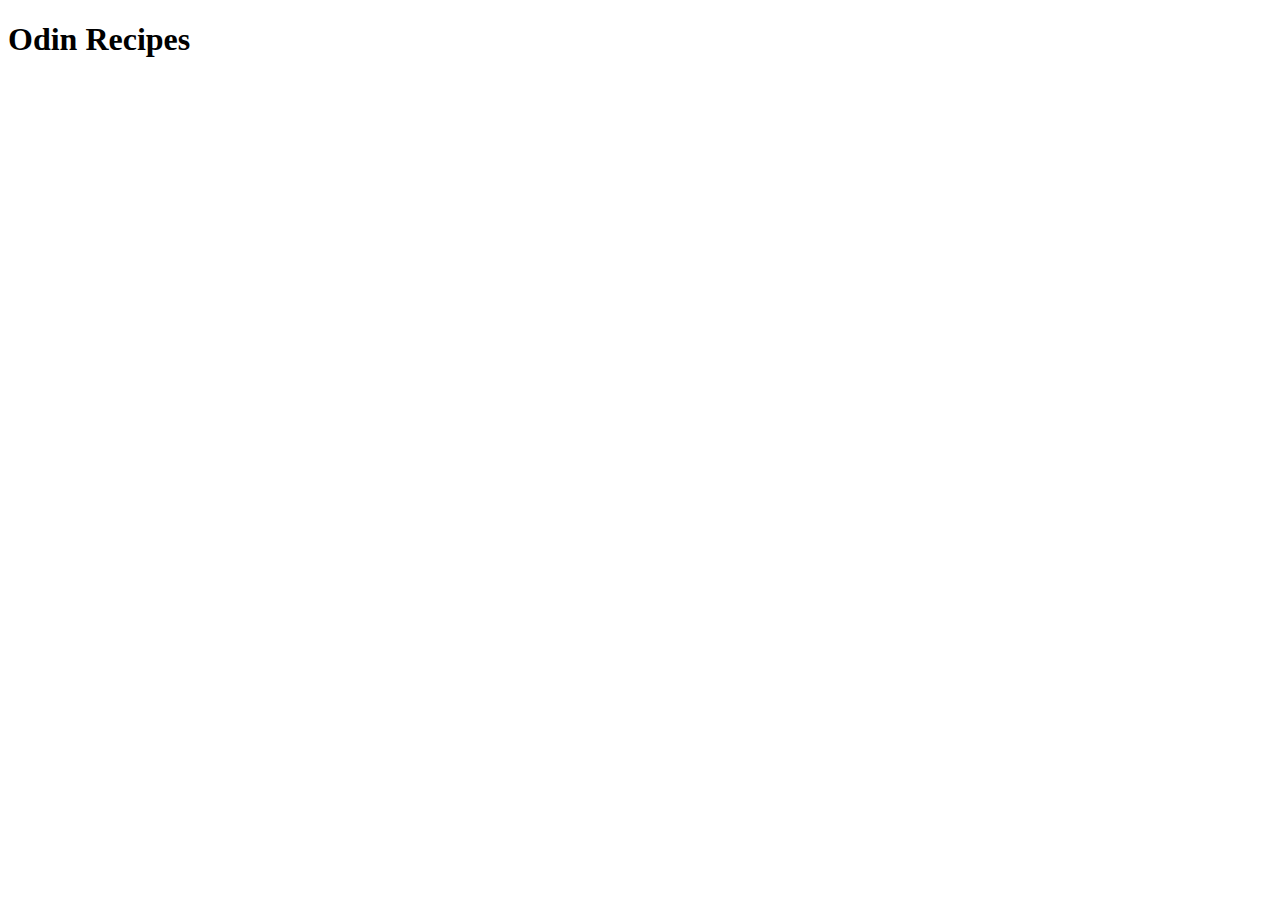
==== index.html @ b63e2712 "added recipesfolder and files" ====
<!DOCTYPE html>
<html lang="en">
<head>
    <meta charset="UTF-8">
    <meta name="viewport" content="width=>, initial-scale=1.0">
    <title>Document</title>
</head>
<body>
    <H1>Odin Recipes</H1>
</body>
</html>
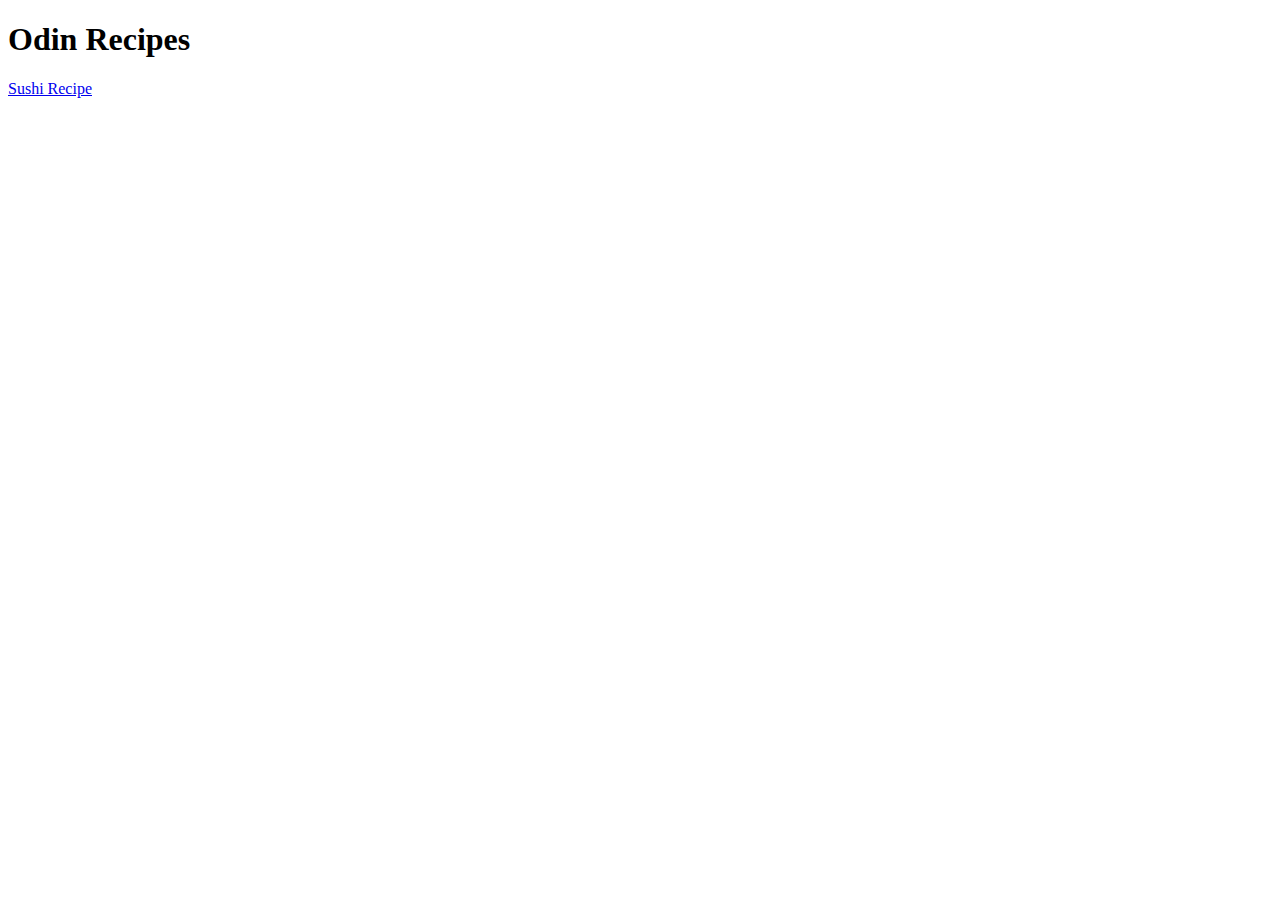
==== commit aae20f2d: "updated readme, sushi page and index" ====
--- a/index.html
+++ b/index.html
@@ -7,5 +7,6 @@
 </head>
 <body>
     <H1>Odin Recipes</H1>
+    <a href="recipes/sushi.html">Sushi Recipe</a>
 </body>
 </html>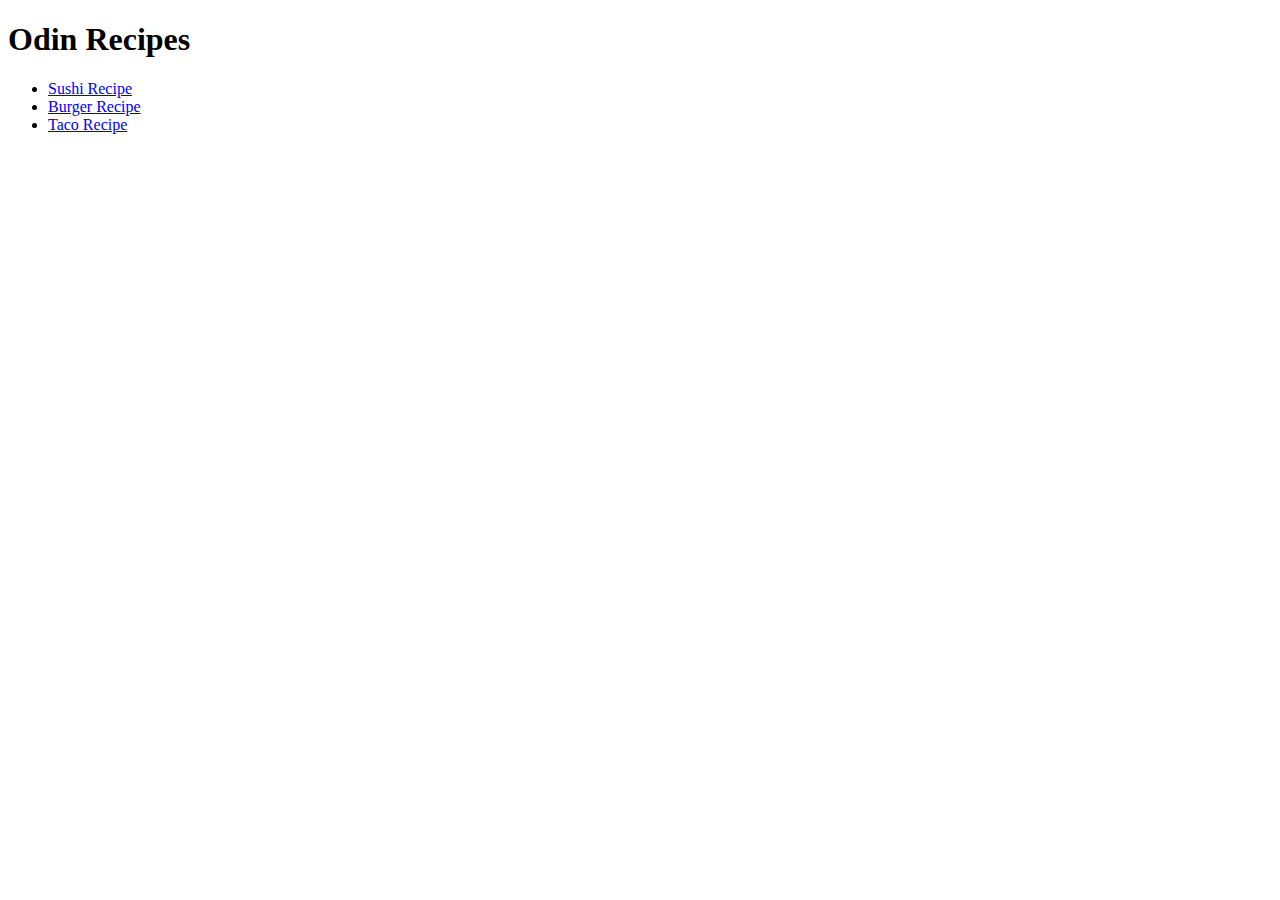
==== commit 674bf6d9: "added new taco page to index and fixed a missing step error on burger page" ====
--- a/index.html
+++ b/index.html
@@ -7,6 +7,10 @@
 </head>
 <body>
     <H1>Odin Recipes</H1>
-    <a href="recipes/sushi.html">Sushi Recipe</a>
+    <ul>
+        <li><a href="recipes/sushi.html">Sushi Recipe</a></li>
+        <li><a href="recipes/burger.html">Burger Recipe</a></li>
+        <li><a href="recipes/taco.html">Taco Recipe</a></li>
+    </u>
 </body>
 </html>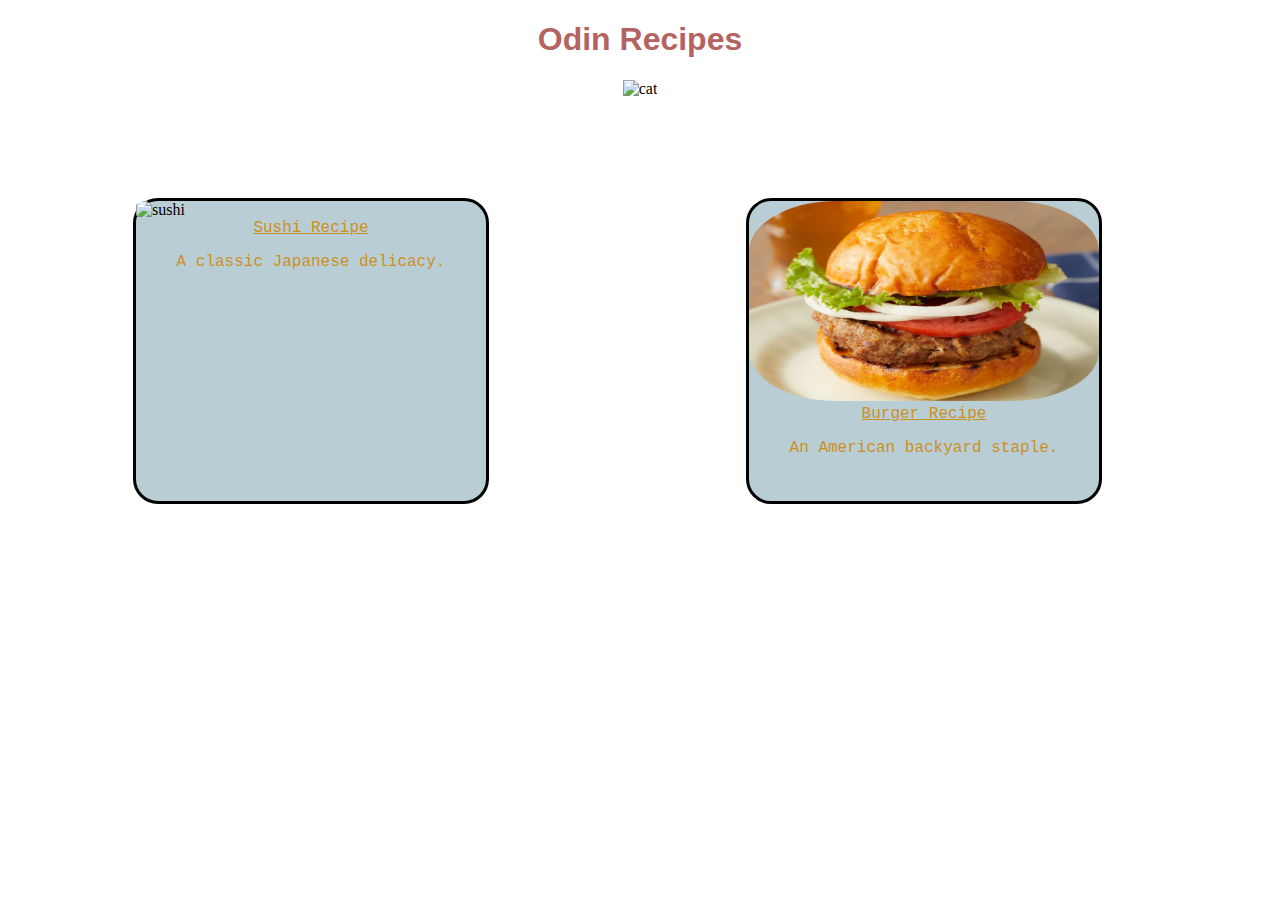
==== commit f9267b2d: "added styling to landing page and added new link display" ====
--- a/index.html
+++ b/index.html
@@ -4,13 +4,41 @@
     <meta charset="UTF-8">
     <meta name="viewport" content="width=>, initial-scale=1.0">
     <title>Document</title>
+    <link rel="stylesheet" href="styles.css">
+    
+
 </head>
 <body>
     <H1>Odin Recipes</H1>
-    <ul>
-        <li><a href="recipes/sushi.html">Sushi Recipe</a></li>
-        <li><a href="recipes/burger.html">Burger Recipe</a></li>
-        <li><a href="recipes/taco.html">Taco Recipe</a></li>
-    </u>
+
+    <center>
+    <img class="cat" src="cat.jpeg" alt="cat">
+    </center>
+
+        <div class="sushi">
+
+        <img id="sushirecipe" src="sushi.jpg" alt="sushi">
+
+        <a href="recipes/sushi.html" class="divtext">Sushi Recipe</a>
+
+        <p class="divtext">A classic Japanese delicacy.</p>
+        </div>
+
+        <div class="burger">
+
+            <img id="burgerrecipe" src="burger.jpg" alt="burger image">
+
+        <a href="recipes/burger.html" class="divtext">Burger Recipe</a>
+        <p class="divtext">An American backyard staple.</p>
+        </div>
+
+        <div class="taco">
+
+        <img id="tacorecipe" src="taco.jpg" alt="taco image">
+
+        <a href="recipes/taco.html" class="divtext">Taco Recipe</a>
+        <p class="divtext">Tacos, what else could you want?</p>
+
+        </div>
 </body>
 </html>--- a/styles.css
+++ b/styles.css
@@ -0,0 +1,78 @@
+body {
+    background-image: url(cookbook.jpg);
+    
+}
+
+
+
+
+h1 {
+    text-align: center;
+    color: rgb(180, 99, 99);
+    font-family: 'Franklin Gothic Medium', 'Arial Narrow', Arial, sans-serif;
+    
+}
+
+.cat {
+    width: 350px;
+    height: 280px;
+    
+}
+
+.sushi {
+
+    background-color: rgb(185, 206, 212);
+    position: relative; left: 125px;
+    margin-top: 100px;
+    border: solid;
+    border-radius: 25px;
+    width: 350px;
+    height: 300px;
+
+
+}
+
+#sushirecipe, #burgerrecipe, #tacorecipe {
+    height: 200px;
+    width: 350px;
+    justify-content: center;
+    border-radius: 25%;
+}
+
+
+
+
+.divtext {
+    display: flex;
+    justify-content: center;
+    margin-top: ;
+    font-family: 'Courier New', Courier, monospace;
+    
+    color: rgb(204, 144, 31);
+}
+
+.burger {
+
+    background-color: rgb(185, 206, 212);
+    position: relative; left: 738px;
+    margin-top: -306px;
+    border: solid;
+    border-radius: 25px;
+    width: 350px;
+    height: 300px;
+
+
+}
+
+.taco{
+
+    background-color: rgb(185, 206, 212);
+    position: relative; left: 1350px;
+    margin-top: -306px;
+    border: solid;
+    border-radius: 25px;
+    width: 350px;
+    height: 300px;
+
+
+}